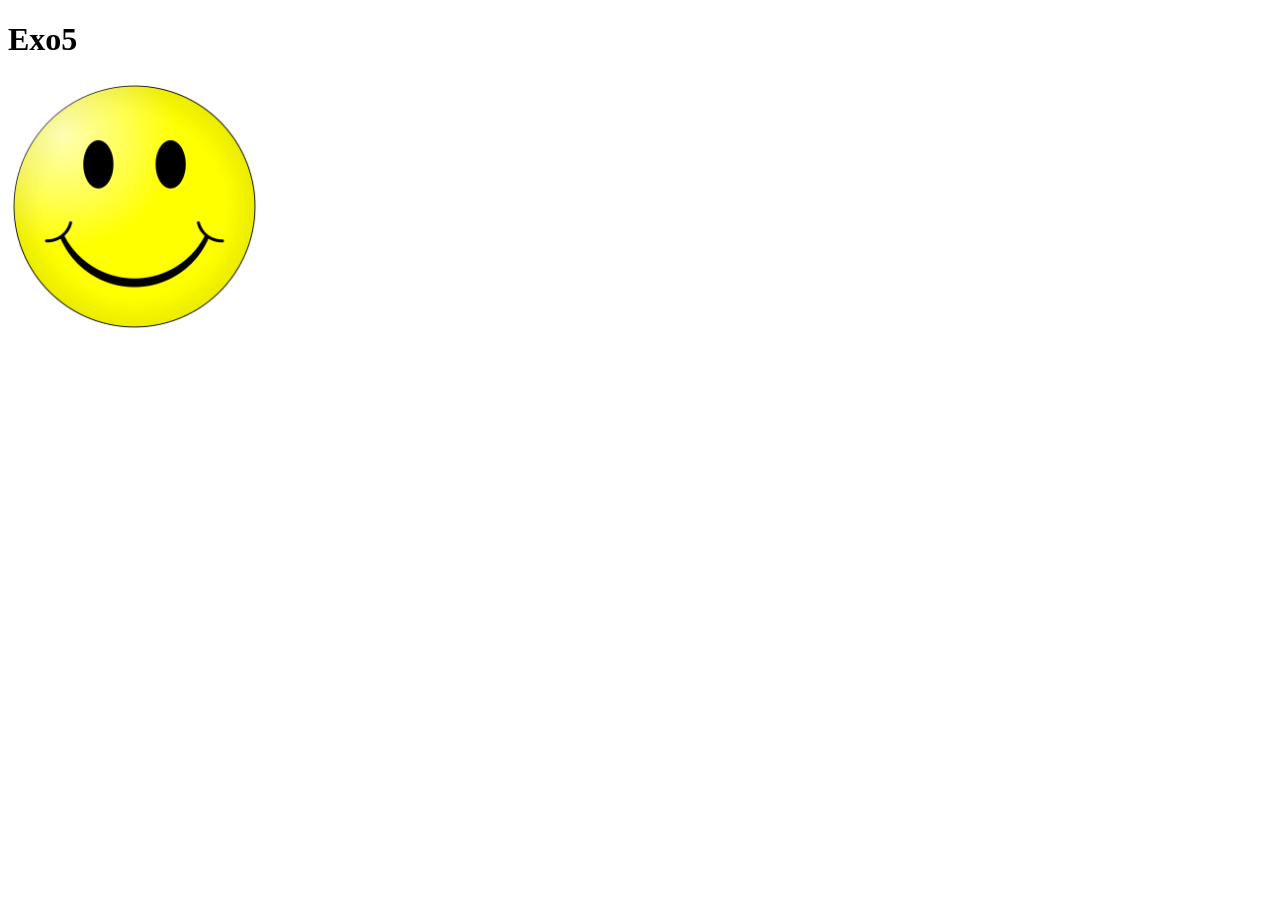
==== exo5/index.html @ 3559291b "all exercices day1" ====
<!DOCTYPE html>
<html lang="en">
<head>
    <meta charset="UTF-8">
    <meta http-equiv="X-UA-Compatible" content="IE=edge">
    <meta name="viewport" content="width=device-width, initial-scale=1.0">
    <link rel="stylesheet" href="./public/css/style.css">
    <title>Exo5</title>
</head>
<body>
    <h1>
        Exo5
    </h1>
    <img src="./public/assets/smiley.svg.png" class="img"  id="image" alt="" onmouseover="newimage()">
    <script src="public/JS/main.js"></script>
</body>
</html>
---- exo5/public/css/style.css ----
.img{
    width: 20%;
    height: 20%;
}
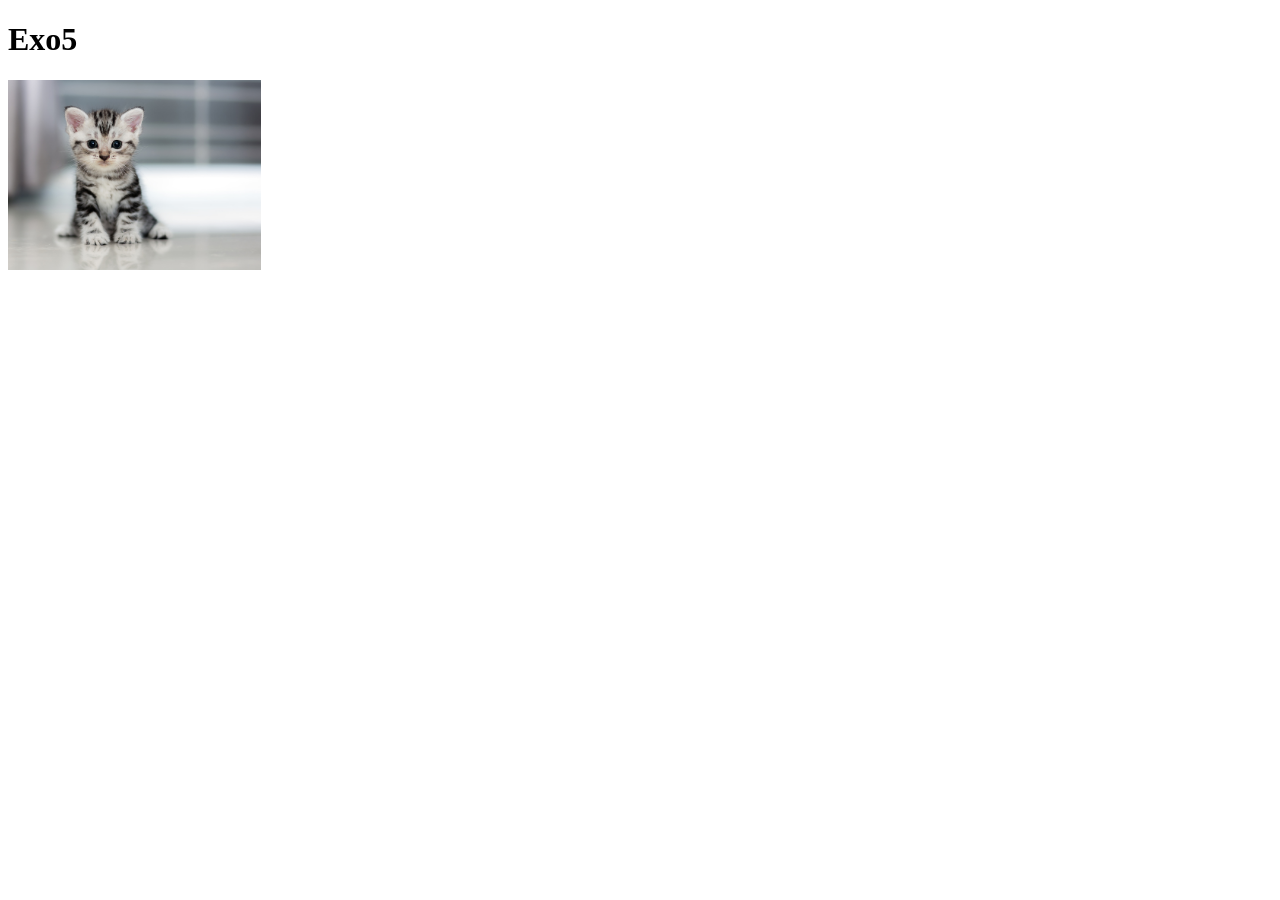
==== commit 5f12b4ee: "cleanup" ====
--- a/exo5/index.html
+++ b/exo5/index.html
@@ -11,7 +11,9 @@
     <h1>
         Exo5
     </h1>
-    <img src="./public/assets/smiley.svg.png" class="img"  id="image" alt="" onmouseover="newimage()">
+    <img src="./public/assets/smiley.svg.png" class="img"  id="image" alt="" >
     <script src="public/JS/main.js"></script>
 </body>
-</html>+</html>
+
+<!--Possible d'ajoute dans la balise IMG onmouseover="newimage()" et d'encadrer notre JS dans une fonction function newimage(), cela permet de ne changer l'img qu'au survol.-->
